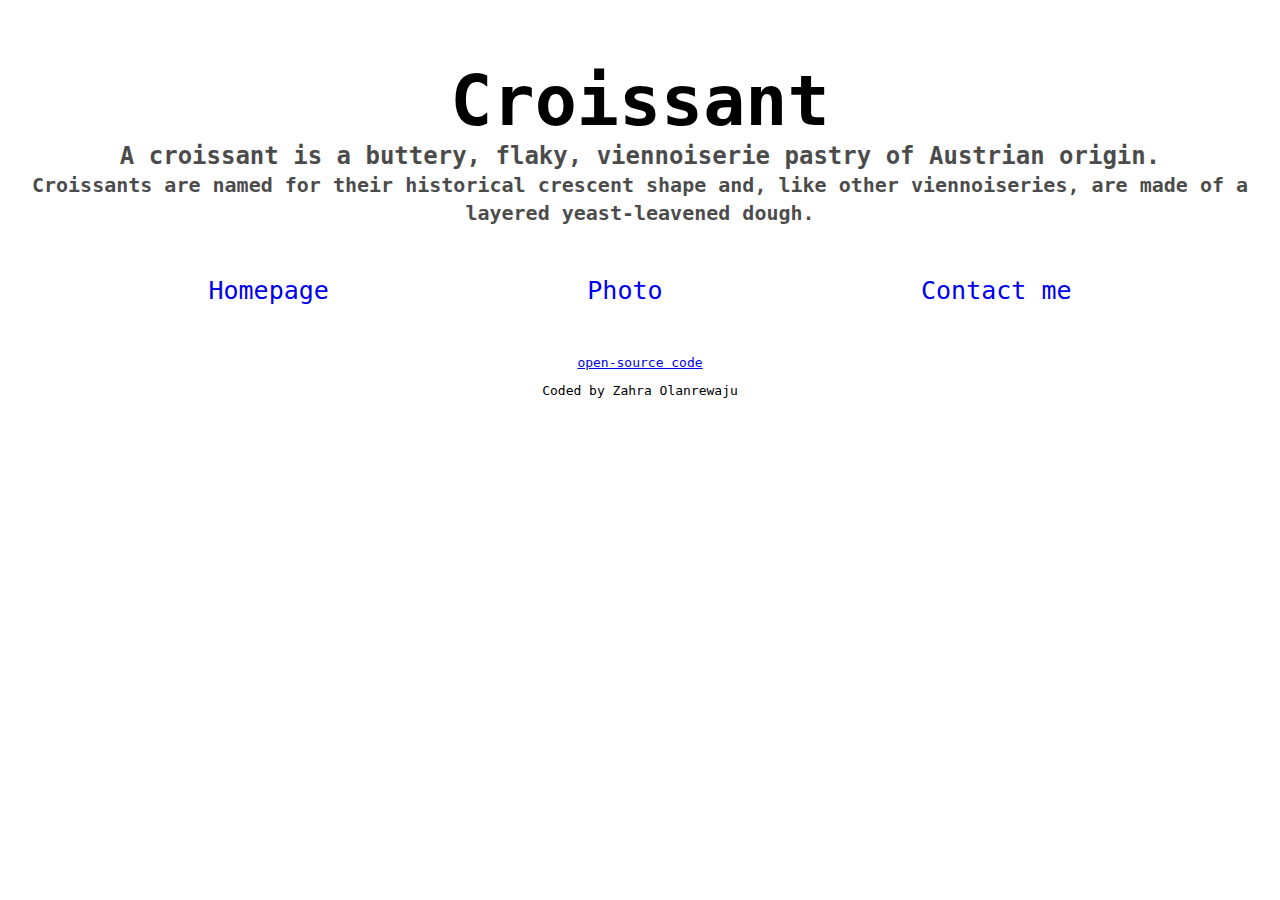
==== index.html @ 666e7ed5 "Rename Homepage to index.html" ====
<!DOCTYPE html>
<html lang="en">
  <head>
    <meta charset="UTF-8" />
    <meta http-equiv="X-UA-Compatible" content="IE=edge" />
    <meta name="viewport" content="width=device-width, initial-scale=1.0" />
    <link rel="stylesheet" href="src/style1.css" />

    <title>Homepage</title>
  </head>
  <body>
    <h1>Croissant</h1>
    <h3>
      A croissant is a buttery, flaky, viennoiserie pastry of Austrian origin.
      <br />
      <small>
        Croissants are named for their historical crescent shape and, like other
        viennoiseries, are made of a layered yeast-leavened dough.
      </small>
    </h3>
    <div class="navigation-links">
      <a href="index.html" class="index-link">Homepage</a>
      <a href="photo.html" class="photo-link">Photo</a>
      <a href="contact.html" class="contact-link">Contact me</a>
    </div>
      <footer>
      <div class="overview"><span id="date"></span></div>
      <a href="https://github.com/zahrabola/Multiple-Page-Hosting-zahra">
        open-source code</a
      >
      <p class="signature">Coded by Zahra Olanrewaju</p>
    </footer>
  </body>
</html>
---- src/style1.css ----
body {
  display: block;
  margin: 60px auto;
}
h1,
h2,
h3 {
  text-align: center;
  margin: 0;
  font-family: monospace;
}
h1 {
  font-size: 70px;
}

h2 {
  font-size: 50px;
}

h3 {
  font-size: 24px;
  opacity: 0.7;
}
.navigation-links {
  display: flex;
  justify-content: space-evenly;
}
.navigation-links a {
  margin: 35px;
  padding: 15px;
  text-decoration: none;
   font-size: 25px;
}
.img-fluid {
  max-width: 50%;
  height: auto;
  align-items: center;
  display: block;
  margin: 30px auto;
  border-radius: 10px;
}
.back {
  display: flex;
  align-items: center;
  justify-content: center;
  text-decoration: none;
}
h4 {
  text-align: center;
}

.email-link {
  text-decoration: none;
}
.email-link:hover {
  text-decoration: underline;
}
a {
  font-family: monospace;
}
footer {
  text-align: center;
  font-family: monospace;
}
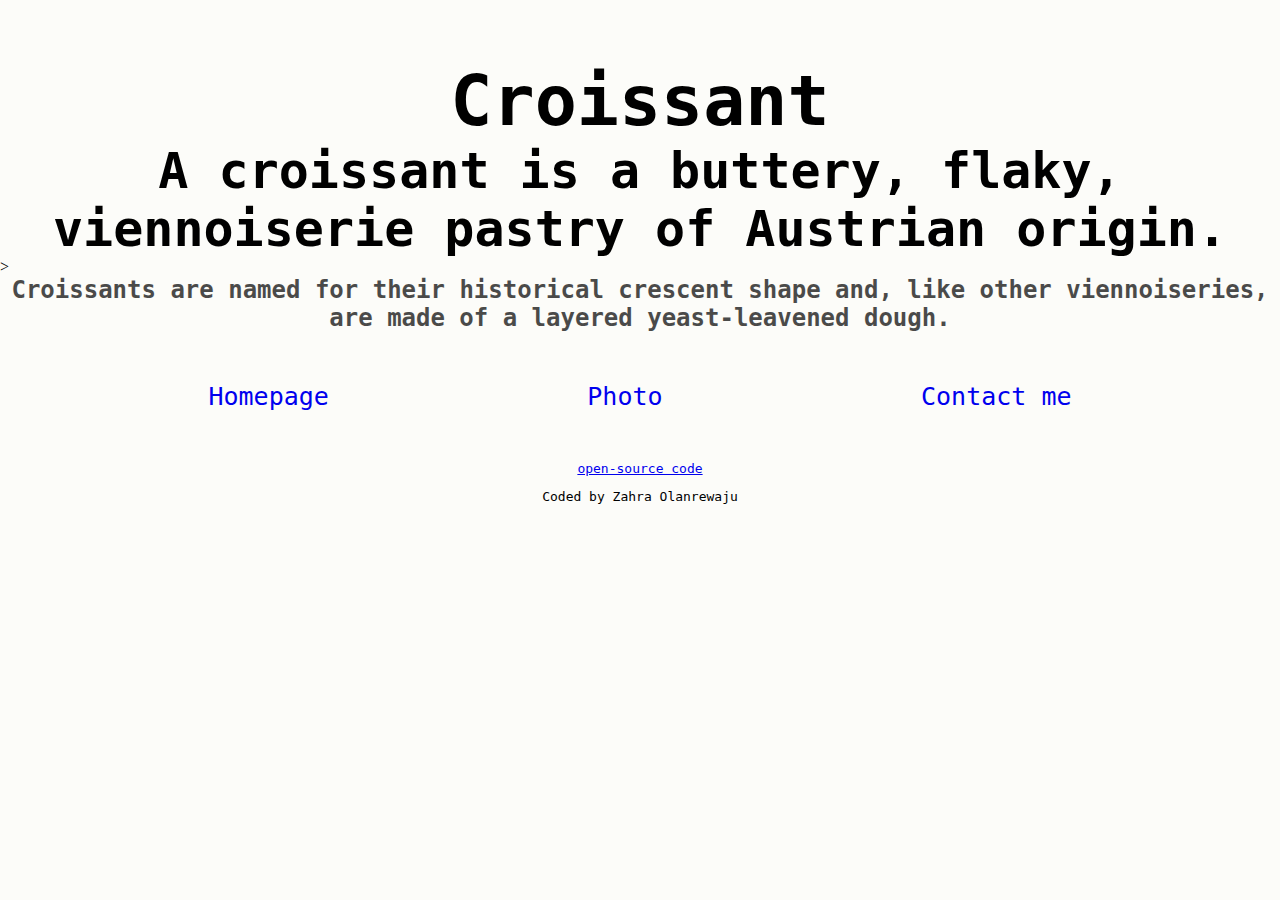
==== commit 98f56848: "Update index.html" ====
--- a/index.html
+++ b/index.html
@@ -5,25 +5,28 @@
     <meta http-equiv="X-UA-Compatible" content="IE=edge" />
     <meta name="viewport" content="width=device-width, initial-scale=1.0" />
     <link rel="stylesheet" href="src/style1.css" />
-
-    <title>Homepage</title>
+    <title>Croissant Recipes - <Pastry class="com"></Pastry></title>
+    <meta
+      name="description"
+      content=" All things pastry, recipe and ingredients "
+    />
   </head>
   <body>
     <h1>Croissant</h1>
+    <h2>
+      A croissant is a buttery, flaky, viennoiserie pastry of Austrian origin.
+    </h2>
+    >
     <h3>
-      A croissant is a buttery, flaky, viennoiserie pastry of Austrian origin.
-      <br />
-      <small>
-        Croissants are named for their historical crescent shape and, like other
-        viennoiseries, are made of a layered yeast-leavened dough.
-      </small>
+      Croissants are named for their historical crescent shape and, like other
+      viennoiseries, are made of a layered yeast-leavened dough.
     </h3>
     <div class="navigation-links">
       <a href="index.html" class="index-link">Homepage</a>
       <a href="photo.html" class="photo-link">Photo</a>
       <a href="contact.html" class="contact-link">Contact me</a>
     </div>
-      <footer>
+    <footer>
       <div class="overview"><span id="date"></span></div>
       <a href="https://github.com/zahrabola/Multiple-Page-Hosting-zahra">
         open-source code</a
@@ -32,3 +35,4 @@
     </footer>
   </body>
 </html>
+
--- a/src/style1.css
+++ b/src/style1.css
@@ -1,6 +1,7 @@
 body {
   display: block;
   margin: 60px auto;
+  background-color: rgb(252, 252, 249);
 }
 h1,
 h2,
